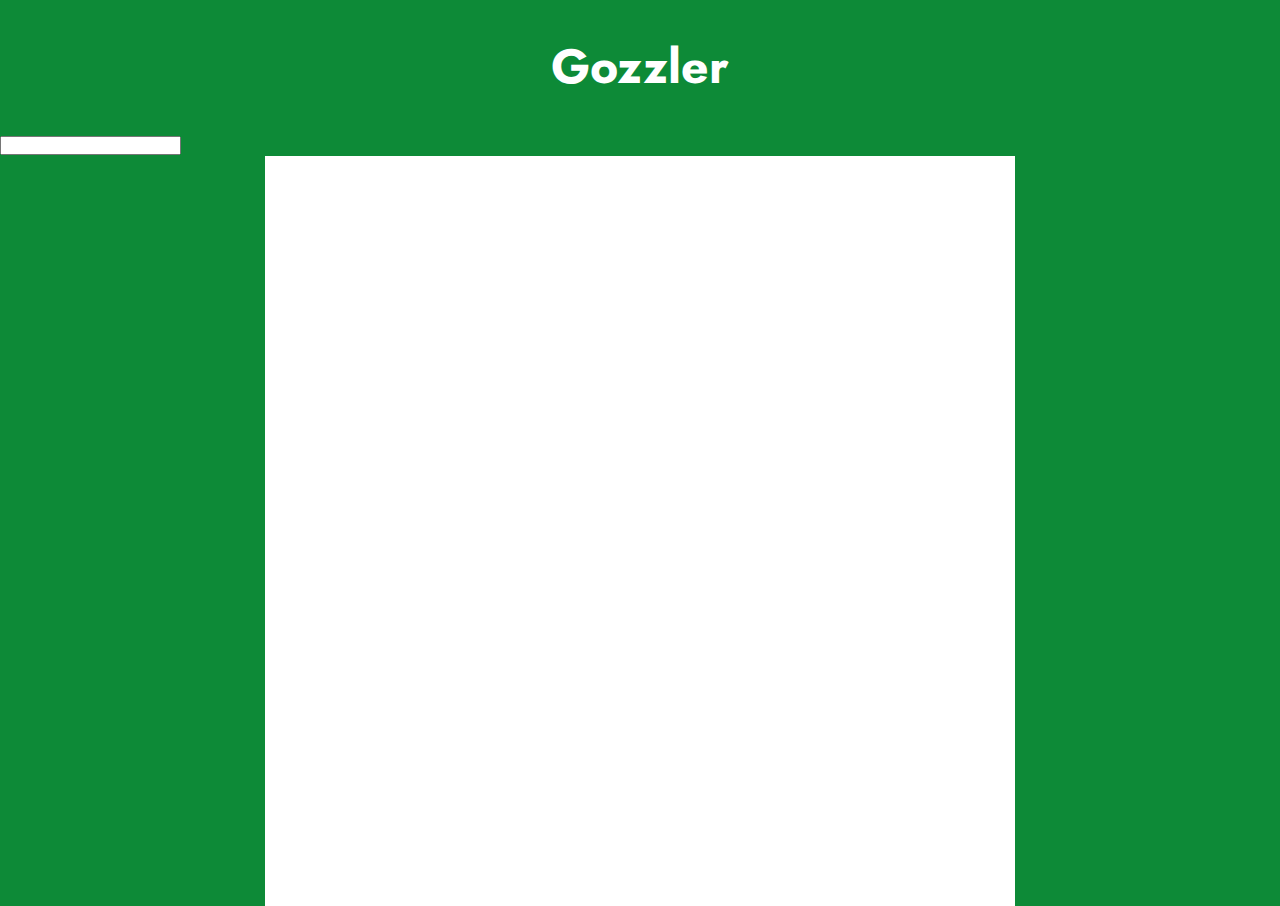
==== index-phaser.html @ 6fd2acb9 "super midu bros" ====
<!DOCTYPE html>
<html lang="es">

<head>
    <meta charset="UTF-8">
    <meta name="viewport" content="width=device-width, initial-scale=1.0">
    <title>Gozzler</title>
    <link href="https://fonts.googleapis.com/css2?family=Jost:ital,wght@0,100..900;1,100..900" rel="stylesheet" />
    <link rel="stylesheet" href="css/style.css">
    <script src="./js/phaser.min.js"></script>
    <script src="./js/game.js"></script>
</head>
<body>
    <div id="cabecera">
        <h1>Gozzler</h1>
    </div>
    <main>
        <div class="interaccion">
            <p id="info"></p>
            <input type="text" name="movimientos" id="movimientos">
        </div>
        <div id="mapa">

        </div>

    </main>
</body>

</html>
---- css/style.css ----
* {
    margin: 0;
    padding: 0;
    box-sizing: border-box;
}

body {
    font-family: 'Jost', sans-serif;
    background-color: #0d8a37;
}

h1 {
    font-size: 3rem;
    color: #fff;
    text-align: center;
    margin: 2rem 0;
}

#mapa {
    margin: 10px auto;
    display:grid;
    grid-template-columns: repeat(15, 50px);
    grid-template-rows: repeat(15, 50px);
    width: 750px;
    height: 750px;
    margin: 0 auto;
    background-color: #fff;
}
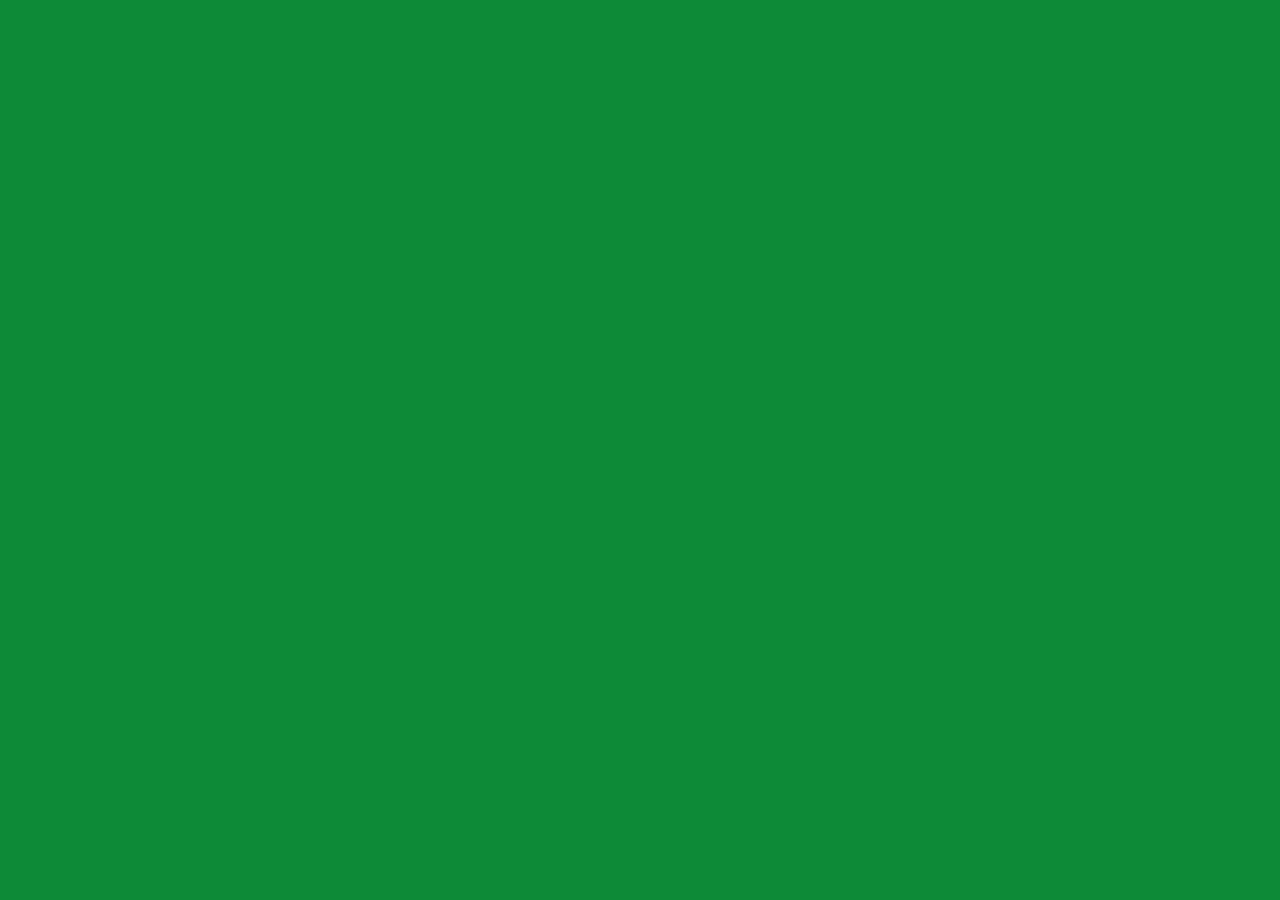
==== commit a3706e39: "240801 debian tuto midu" ====
--- a/index-phaser.html
+++ b/index-phaser.html
@@ -4,15 +4,22 @@
 <head>
     <meta charset="UTF-8">
     <meta name="viewport" content="width=device-width, initial-scale=1.0">
-    <title>Gozzler</title>
+    <title>Berzekler</title>
     <link href="https://fonts.googleapis.com/css2?family=Jost:ital,wght@0,100..900;1,100..900" rel="stylesheet" />
     <link rel="stylesheet" href="css/style.css">
     <script src="./js/phaser.min.js"></script>
     <script src="./js/game.js"></script>
 </head>
 <body>
-    <div id="cabecera">
-        <h1>Gozzler</h1>
+    <div id="game">
+        
+    </div>
+
+
+
+
+    <!-- <div id="cabecera">
+        <h1>Berzekler</h1>
     </div>
     <main>
         <div class="interaccion">
@@ -23,7 +30,7 @@
 
         </div>
 
-    </main>
+    </main> -->
 </body>
 
 </html>